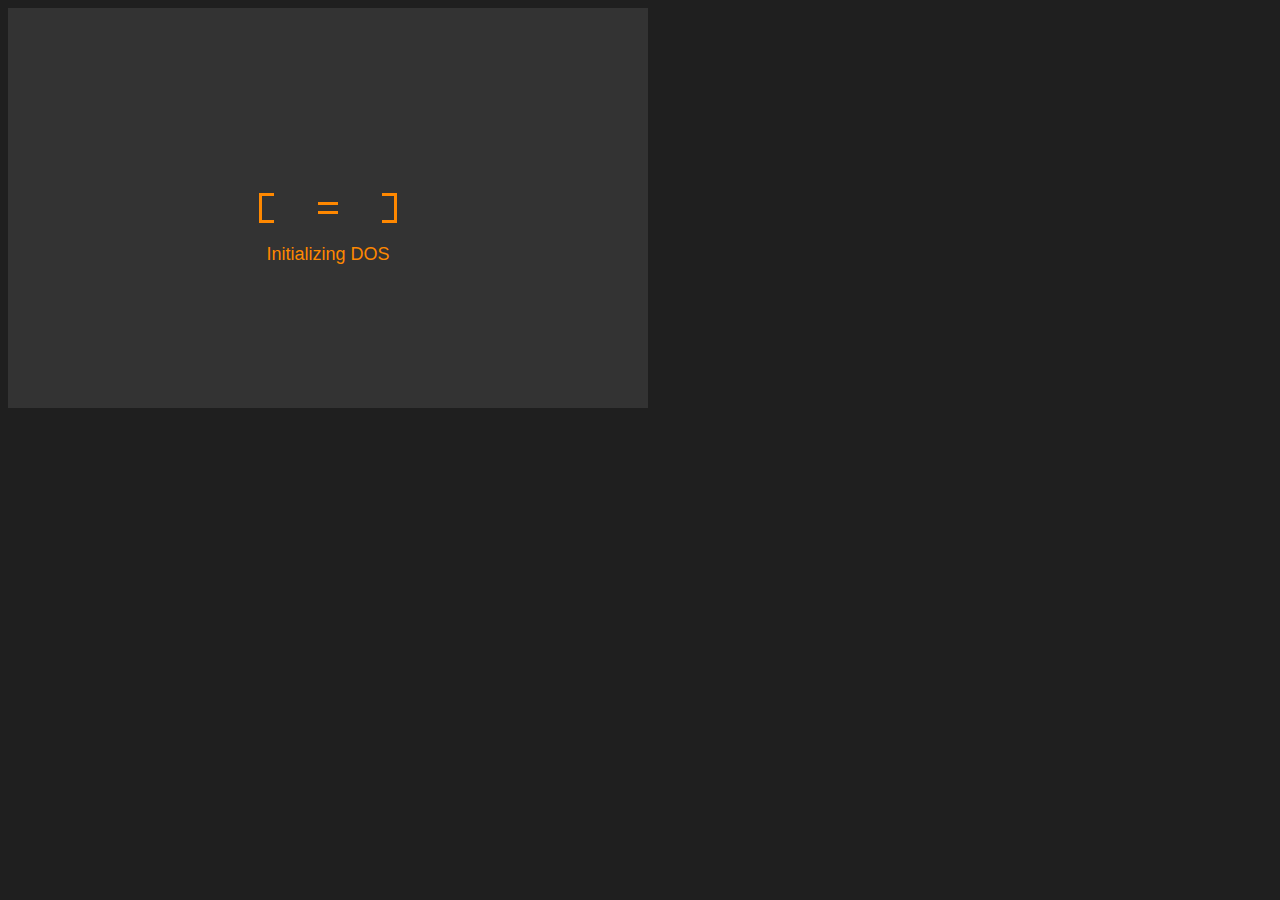
==== index.html @ 26fcdd17 "Rename Doom.html to index.html" ====
<!DOCTYPE html>
<html>
<head>
    <link rel="stylesheet" type="text/css" media="screen" href="js-dos.css" />

    <script src="mouseover_popup.js" language="JavaScript" type="text/javascript"></script>

    <body style="background-color: #1F1F1F;">
        <div id="dosbox" style="width: 640px; height: 400px;">
           
        </div>
        <br />
        

        <script type="text/javascript" src="js-dos-api.js"></script>
        <script type="text/javascript">
            var dosbox = new Dosbox({
                id: "dosbox",
                onload: function (dosbox) {
                    dosbox.run("dos/zip/Doom.zip", "./DOOM.EXE");
					
                },
               
            });
        </script>
    </body>
</head>
</html>
---- js-dos.css ----
#dosbox {
  width: 640px;
  height: 400px;
  font-family: Verdana, Arial, Helvetica, sans-serif;
  font-size: 12px;
  line-height: 15px;
  color: #fff;
}

.dosbox-container {
  width: 640px;
  min-width: 320px;
  height: 400px;
  min-height: 200px;
  position: relative;
}

.dosbox-overlay,
.dosbox-loader {
  position: absolute;
  left: 0;
  right: 0;
  top: 0;
  bottom: 0;
  background-color: #333;
}
.dosbox-loader {
  display: none;
}
.dosbox-overlay a {
  text-decoration: none;
  color: #fff;
}

.dosbox-start {
  text-align: center;
  position: absolute;
  left: 0;
  right: 0;
  bottom: 50%;
  color: #fff;
  font-size: 1.5em;
  text-decoration: none;
  cursor: pointer;
}

.dosbox-loader-message {
  text-align: center;
  position: absolute;
  left: 0;
  right: 0;
  bottom: 50%;
  margin: 0 0 -3em 0;
  box-sizing: border-box;
  color: #fff;
  font-size: 1.5em;
}

@-moz-keyframes loading {
  0% {
    left: 0;
  }
  50% {
    left: 8.33333em;
  }
  100% {
    left: 0;
  }
}

@-webkit-keyframes loading {
  0% {
    left: 0;
  }
  50% {
    left: 8.33333em;
  }
  100% {
    left: 0;
  }
}

@keyframes loading {
  0% {
    left: 0;
  }
  50% {
    left: 8.33333em;
  }
  100% {
    left: 0;
  }
}

.st-loader {
  width: 10em;
  height: 2.5em;
  position: absolute;
  top: 50%;
  left: 50%;
  margin: -1.25em 0 0 -5em;
  box-sizing: border-box;
}
.st-loader:before,
.st-loader:after {
  content: "";
  display: block;
  position: absolute;
  top: 0;
  bottom: 0;
  width: 1.25em;
  box-sizing: border-box;
  border: 0.25em solid #fff;
}
.st-loader:before {
  left: -0.76923em;
  border-right: 0;
}
.st-loader:after {
  right: -0.76923em;
  border-left: 0;
}
.st-loader .equal {
  display: block;
  position: absolute;
  top: 50%;
  margin-top: -0.5em;
  left: 4.16667em;
  height: 1em;
  width: 1.66667em;
  border: 0.25em solid #fff;
  box-sizing: border-box;
  border-width: 0.25em 0;
  -moz-animation:    loading 1.5s infinite ease-in-out;
  -webkit-animation: loading 1.5s infinite ease-in-out;
  animation:         loading 1.5s infinite ease-in-out;
}
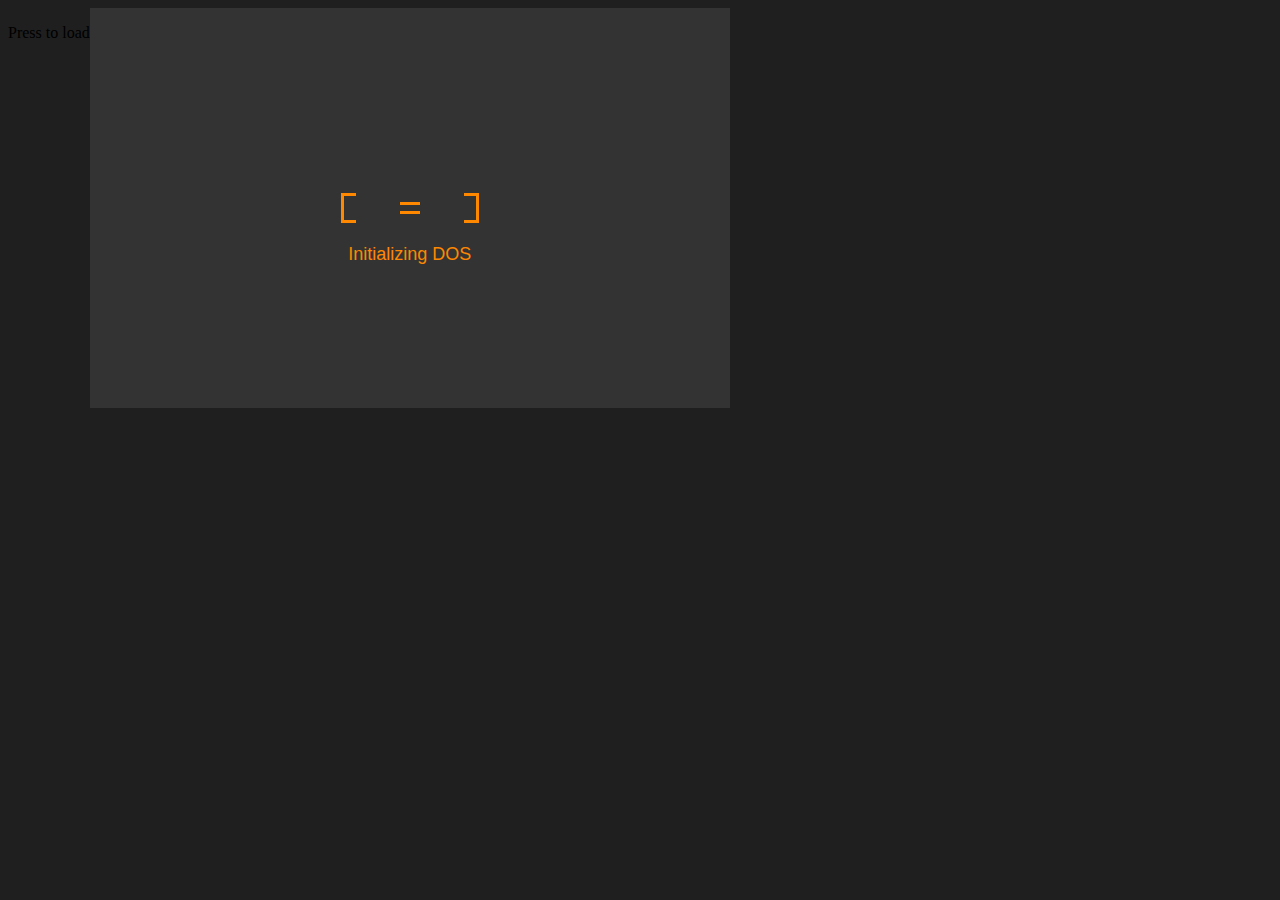
==== commit 9223a90b: "Update index.html" ====
--- a/index.html
+++ b/index.html
@@ -4,9 +4,13 @@
     <link rel="stylesheet" type="text/css" media="screen" href="js-dos.css" />
 
     <script src="mouseover_popup.js" language="JavaScript" type="text/javascript"></script>
-
-    <body style="background-color: #1F1F1F;">
-        <div id="dosbox" style="width: 640px; height: 400px;">
+	</head>
+    <body style="background-color: #1F1F1F; display: flex;">
+        
+		<div class="butt" id="butto" onclick="fillscr()" >
+            <p>Press to load</p>
+        </div>
+		<div id="dosbox" style="width: 640px; height: 400px;">
            
         </div>
         <br />
@@ -14,15 +18,22 @@
 
         <script type="text/javascript" src="js-dos-api.js"></script>
         <script type="text/javascript">
-            var dosbox = new Dosbox({
+             var dosbox = new Dosbox({
                 id: "dosbox",
                 onload: function (dosbox) {
                     dosbox.run("dos/zip/Doom.zip", "./DOOM.EXE");
 					
                 },
+				
                
-            });
+            }); 
+        </script>
+		<script type="text/javascript">
+		function fillscr(){
+            dosbox.requestFullScreen();
+			document.getElementById('butto').style.visibility = "hidden";
+		}
         </script>
     </body>
-</head>
+
 </html>
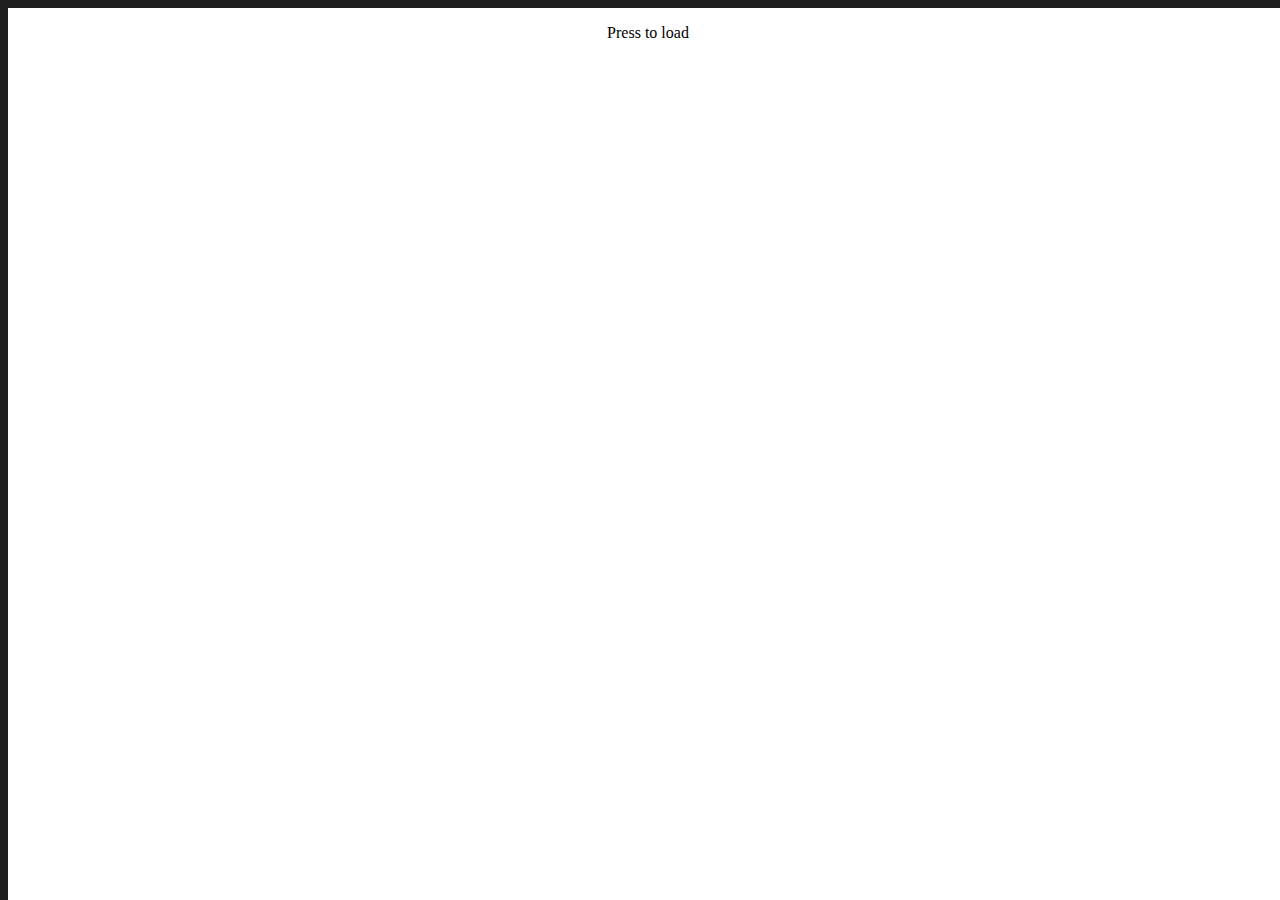
==== commit 526405da: "Update index.html" ====
--- a/index.html
+++ b/index.html
@@ -30,8 +30,9 @@
         </script>
 		<script type="text/javascript">
 		function fillscr(){
+			document.getElementById('butto').style.visibility = "hidden";
             dosbox.requestFullScreen();
-			document.getElementById('butto').style.visibility = "hidden";
+			
 		}
         </script>
     </body>
--- a/js-dos.css
+++ b/js-dos.css
@@ -31,7 +31,15 @@
   text-decoration: none;
   color: #fff;
 }
-
+.butt{
+	z-index:500;
+	position: fixed;
+	 margin: auto;
+  width: 100%;
+  height: 100%;
+ text-align: center;
+  background-color: #FFF;
+}
 .dosbox-start {
   text-align: center;
   position: absolute;
@@ -134,4 +142,4 @@
   -moz-animation:    loading 1.5s infinite ease-in-out;
   -webkit-animation: loading 1.5s infinite ease-in-out;
   animation:         loading 1.5s infinite ease-in-out;
-}+}
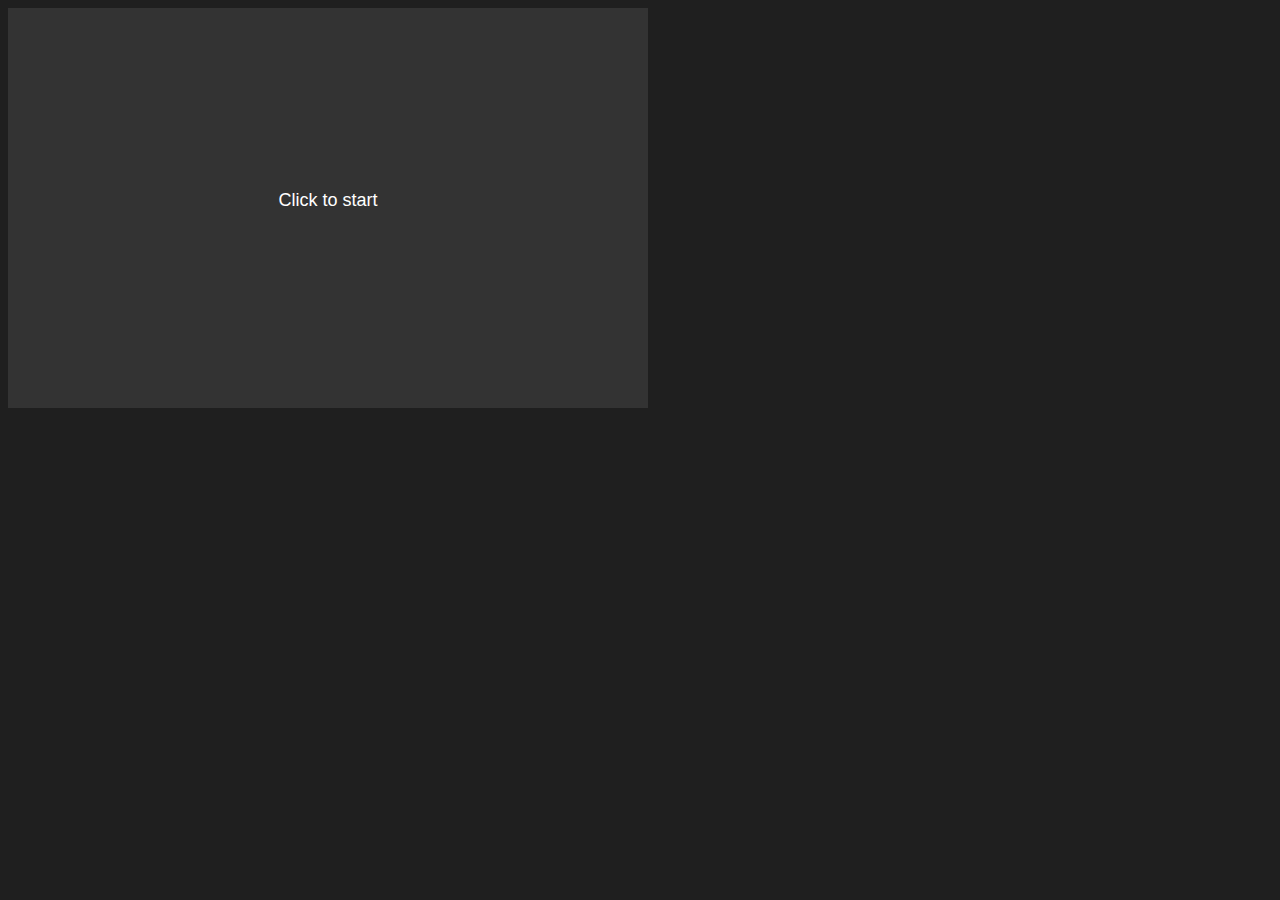
==== commit dac2cc31: "Update index.html" ====
--- a/index.html
+++ b/index.html
@@ -1,4 +1,3 @@
-<!DOCTYPE html>
 <html>
 <head>
     <link rel="stylesheet" type="text/css" media="screen" href="js-dos.css" />
@@ -7,9 +6,7 @@
 	</head>
     <body style="background-color: #1F1F1F; display: flex;">
         
-		<div class="butt" id="butto" onclick="fillscr()" >
-            <p>Press to load</p>
-        </div>
+		 
 		<div id="dosbox" style="width: 640px; height: 400px;">
            
         </div>
@@ -28,13 +25,7 @@
                
             }); 
         </script>
-		<script type="text/javascript">
-		function fillscr(){
-			document.getElementById('butto').style.visibility = "hidden";
-            dosbox.requestFullScreen();
-			
-		}
-        </script>
+		
     </body>
 
 </html>
